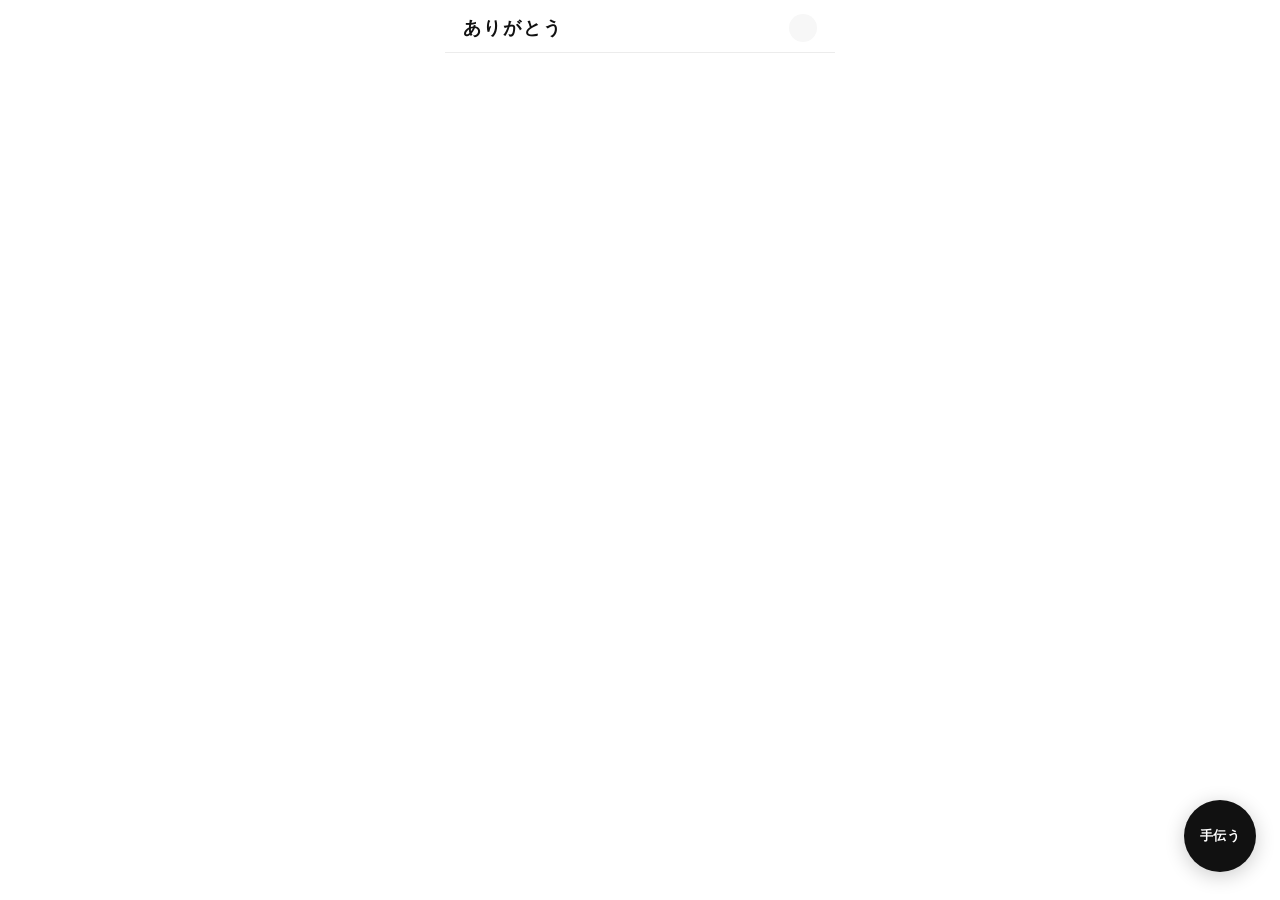
==== pwa/index.html @ 950b5378 "feat: 写真タップでBEFORE/AFTER切り替え機能を追加 Co-Authored-By: Claude Sonnet 4.6 <noreply@anthropic.com>" ====
<!DOCTYPE html>
<html lang="ja">
<head>
  <meta charset="UTF-8">
  <meta name="viewport" content="width=device-width, initial-scale=1.0, maximum-scale=1.0">
  <title>ありがとう</title>
  <link rel="manifest" href="/manifest.json">
  <style>
    * { box-sizing: border-box; margin: 0; padding: 0; }

    :root {
      --bg: #ffffff;
      --surface: #f7f7f7;
      --border: #ececec;
      --text: #111;
      --text-muted: #999;
      --accent: #777;
    }

    body {
      font-family: -apple-system, 'Helvetica Neue', sans-serif;
      background: var(--bg); color: var(--text);
      max-width: 390px; margin: 0 auto;
    }

    /* ヘッダー */
    header {
      padding: 14px 18px 10px;
      display: flex; align-items: center; justify-content: space-between;
      border-bottom: 1px solid var(--border);
    }
    .logo { font-size: 1.1rem; font-weight: 900; letter-spacing: 0.12em; color: var(--text); }
    .header-right { display: flex; align-items: center; gap: 10px; }
    .my-avatar {
      width: 28px; height: 28px; border-radius: 50%;
      overflow: hidden; background: var(--surface);
    }
    .my-avatar img { width: 100%; height: 100%; object-fit: cover; }

    /* ゾーンバナー */
    .zone-banner {
      padding: 14px 18px 12px;
      border-bottom: 1px solid var(--border);
      display: flex; align-items: center; justify-content: space-between;
    }
    .zone-label { font-size: 0.68rem; color: var(--text-muted); letter-spacing: 0.08em; margin-bottom: 3px; }
    .zone-name-text { font-size: 1.25rem; font-weight: 800; }

    /* カード */
    .card { border-bottom: 1px solid var(--border); }
    .card-header {
      padding: 12px 18px 8px;
      display: flex; align-items: center; gap: 10px;
    }
    .avatar {
      width: 32px; height: 32px; border-radius: 50%;
      overflow: hidden; background: var(--surface); flex-shrink: 0;
      display: flex; align-items: center; justify-content: center;
      font-size: 0.75rem; font-weight: 700; color: var(--text-muted);
    }
    .avatar img { width: 100%; height: 100%; object-fit: cover; }
    .card-person { font-weight: 700; font-size: 0.9rem; }
    .card-time { font-size: 0.7rem; color: var(--text-muted); margin-top: 1px; }

    /* 写真 */
    .photo-wrap { position: relative; width: 100%; overflow: hidden; }
    .card-photo {
      width: 100%; display: block;
      aspect-ratio: 4/3; object-fit: cover;
      background: var(--surface);
    }
    .photo-label {
      position: absolute; top: 10px; right: 10px;
      background: rgba(0,0,0,0.45); color: white;
      font-size: 0.65rem; font-weight: 700; letter-spacing: 0.06em;
      padding: 3px 8px; border-radius: 10px;
    }

    /* 写真切り替えヒント */
    .photo-tap-hint {
      position: absolute; bottom: 10px; left: 10px;
      background: rgba(0,0,0,0.4); color: white;
      font-size: 0.62rem; padding: 3px 8px; border-radius: 10px;
      pointer-events: none;
    }
    .photo-wrap { cursor: pointer; }

    /* ありがとうフロート */
    .arigato-overlay {
      position: absolute; bottom: 0; left: 0; right: 0;
      height: 100%; pointer-events: none; overflow: hidden;
    }
    .af {
      position: absolute; bottom: 0;
      display: flex; align-items: center; gap: 5px;
      background: rgba(255,255,255,0.92);
      border-radius: 20px; padding: 4px 9px 4px 5px;
      animation: floatUp 5s linear infinite; opacity: 0;
    }
    .af-face {
      width: 20px; height: 20px; border-radius: 50%;
      overflow: hidden; flex-shrink: 0;
    }
    .af-face img { width: 100%; height: 100%; object-fit: cover; }
    .af-text {
      font-size: 0.7rem; font-weight: 700; color: #333;
      letter-spacing: 0.06em;
    }
    @keyframes floatUp {
      0%   { transform: translateY(0);       opacity: 1; }
      65%  { transform: translateY(-95px);   opacity: 1; }
      100% { transform: translateY(-150px);  opacity: 0; }
    }

    /* ありがとうエリア */
    .thanks-row {
      padding: 10px 18px 14px;
      display: flex; align-items: center; justify-content: space-between;
    }
    .thanks-senders { display: flex; }
    .sender-avatar {
      width: 26px; height: 26px; border-radius: 50%;
      border: 2px solid var(--bg);
      overflow: hidden; background: var(--surface);
      margin-left: -7px;
    }
    .sender-avatar:first-child { margin-left: 0; }
    .sender-avatar img { width: 100%; height: 100%; object-fit: cover; }

    /* ありがとうボタン */
    .btn-thanks {
      width: 62px; height: 62px; border-radius: 50%;
      border: 1.5px solid var(--border);
      background: var(--bg); padding: 0;
      cursor: pointer; display: flex; align-items: center; justify-content: center;
      font-size: 0.68rem; font-weight: 900; color: #bbb;
      letter-spacing: 0.02em;
      transition: transform 0.15s, background 0.15s;
      font-family: inherit;
    }
    .btn-thanks:active { transform: scale(0.95); }
    .btn-thanks.sent { background: #e8e8e8; border-color: #888; color: #555; }
    .btn-thanks.first {
      border-style: dashed; border-color: var(--accent); color: var(--accent);
      animation: pulse 2s ease-in-out infinite;
    }
    @keyframes pulse {
      0%, 100% { box-shadow: 0 0 0 0 rgba(0,0,0,0.15); }
      50%       { box-shadow: 0 0 0 8px rgba(0,0,0,0); }
    }

    /* FAB */
    .fab {
      position: fixed; bottom: 28px; right: 24px;
      width: 72px; height: 72px; border-radius: 50%;
      background: var(--text); color: white; border: none;
      cursor: pointer;
      box-shadow: 0 4px 20px rgba(0,0,0,0.2);
      display: flex; align-items: center; justify-content: center;
      font-size: 0.82rem; font-weight: 900; font-family: inherit;
      letter-spacing: 0.04em;
    }
    .spacer { height: 90px; }

    /* モード選択シート */
    .mode-overlay {
      position: fixed; inset: 0; background: rgba(0,0,0,0.45);
      display: flex; align-items: flex-end; justify-content: center;
      z-index: 110;
    }
    .mode-overlay.hidden { display: none; }
    .mode-sheet {
      background: white; width: 100%; max-width: 390px;
      border-radius: 20px 20px 0 0; padding: 20px 20px 36px;
    }
    .mode-handle {
      width: 36px; height: 4px; background: #e0e0e0;
      border-radius: 2px; margin: 0 auto 20px;
    }
    .mode-btn {
      width: 100%; padding: 18px 20px;
      border: 1.5px solid var(--border); border-radius: 14px;
      background: white; cursor: pointer; margin-bottom: 10px;
      text-align: left; font-family: inherit;
    }
    .mode-btn:last-child { margin-bottom: 0; }
    .mode-label { font-weight: 700; font-size: 0.95rem; }
    .mode-sub { font-size: 0.75rem; color: var(--text-muted); margin-top: 2px; }

    /* ありがとうモーダル */
    .modal-overlay {
      position: fixed; inset: 0; background: rgba(0,0,0,0.6);
      display: flex; align-items: flex-end; justify-content: center;
      z-index: 100;
    }
    .modal-overlay.hidden { display: none; }
    .modal {
      background: white; width: 100%; max-width: 390px;
      border-radius: 20px 20px 0 0; padding: 28px 24px 40px;
    }
    .modal-person-photo {
      width: 64px; height: 64px; border-radius: 50%;
      overflow: hidden; margin: 0 auto 12px; background: var(--surface);
      display: flex; align-items: center; justify-content: center;
      font-size: 1.4rem; font-weight: 700; color: var(--text-muted);
    }
    .modal-person-photo img { width: 100%; height: 100%; object-fit: cover; }
    .modal-hint { text-align: center; font-size: 0.82rem; color: var(--text-muted); margin-bottom: 24px; }
    .thanks-textarea {
      width: 100%; padding: 12px 14px;
      border: 1.5px solid var(--border); border-radius: 10px;
      font-size: 0.9rem; font-family: inherit; resize: none;
      outline: none; color: var(--text); margin-bottom: 14px;
      background: var(--surface);
    }
    .thanks-textarea:focus { border-color: var(--accent); background: white; }
    .btn-send {
      width: 100%; padding: 14px; background: var(--text);
      color: white; border: none; border-radius: 12px;
      font-size: 0.95rem; font-weight: 700; cursor: pointer;
      margin-bottom: 10px; font-family: inherit;
    }
    .btn-skip {
      width: 100%; padding: 10px; background: none; border: none;
      color: var(--text-muted); font-size: 0.85rem; cursor: pointer;
      font-family: inherit;
    }

    /* 空フィード */
    .empty { text-align: center; color: #bbb; padding: 60px 0; font-size: 0.9rem; }

    .hidden { display: none; }

    /* 認証画面 */
    .auth-screen {
      position: fixed; inset: 0; background: white; z-index: 400;
      display: flex; flex-direction: column; align-items: center; justify-content: center;
    }
    .auth-screen.hidden { display: none; }
    .auth-inner {
      width: 100%; max-width: 390px; padding: 40px 28px;
      display: flex; flex-direction: column; align-items: center; height: 100%; justify-content: center;
    }
    .auth-logo { font-size: 1.4rem; font-weight: 900; letter-spacing: 0.12em; margin-bottom: 40px; }
    .auth-title { font-size: 1.05rem; font-weight: 800; margin-bottom: 8px; text-align: center; }
    .auth-sub { font-size: 0.8rem; color: #999; margin-bottom: 32px; text-align: center; }
    .auth-btn {
      width: 100%; padding: 16px; border-radius: 14px;
      border: 1.5px solid var(--border); background: white;
      font-size: 0.95rem; font-weight: 700; font-family: inherit;
      cursor: pointer; margin-bottom: 12px; text-align: left;
    }
    .auth-btn.primary { background: var(--text); color: white; border-color: var(--text); }
    .auth-btn-sub { font-size: 0.75rem; font-weight: 400; margin-top: 3px; opacity: 0.6; }
    .auth-btn:disabled { background: var(--surface); color: var(--text-muted); border-color: var(--border); cursor: default; }
    .auth-back {
      width: 100%; background: none; border: none; font-size: 0.85rem;
      color: #999; cursor: pointer; margin-bottom: 28px; padding: 0;
      font-family: inherit; text-align: left;
    }
    .auth-name-row { display: flex; gap: 10px; width: 100%; margin-bottom: 14px; }
    .auth-input {
      flex: 1 1 0; min-width: 0; padding: 14px 16px;
      border: 1.5px solid var(--border); border-radius: 12px;
      font-size: 0.95rem; font-family: inherit; outline: none;
      color: var(--text); background: var(--surface);
    }
    .auth-input:focus { border-color: var(--accent); background: white; }
    .auth-selfie-wrap { margin: 20px 0 28px; width: 100%; }
    .auth-selfie {
      width: 90px; height: 90px; border-radius: 50%;
      border: 1.5px solid var(--border); background: var(--surface);
      margin: 0 auto; display: flex; align-items: center; justify-content: center;
      cursor: pointer; overflow: hidden; transition: background 0.15s;
    }
    .auth-selfie:hover { background: #e8e8e8; }
    .auth-selfie img { width: 100%; height: 100%; object-fit: cover; display: none; }
    .auth-selfie-label { text-align: center; font-size: 0.72rem; color: #999; margin-top: 8px; }
    .auth-user-grid {
      display: flex; flex-wrap: wrap; gap: 10px;
      width: 100%; overflow-y: auto; max-height: 55vh; align-content: flex-start;
    }
    .auth-user-card {
      display: flex; flex-direction: column; align-items: center;
      width: 76px; cursor: pointer; padding: 8px; border-radius: 12px;
      border: 2px solid transparent; transition: all 0.15s;
    }
    .auth-user-card:hover { background: var(--surface); }
    .auth-user-card.selected { border-color: var(--text); background: var(--surface); }
    .auth-user-photo {
      width: 56px; height: 56px; border-radius: 50%;
      overflow: hidden; background: #eee; margin-bottom: 6px;
    }
    .auth-user-photo img { width: 100%; height: 100%; object-fit: cover; }
    .auth-user-name { font-size: 0.68rem; font-weight: 700; text-align: center; line-height: 1.4; }
  </style>
</head>
<body>

<!-- 認証：最初の選択 -->
<div class="auth-screen hidden" id="authChoice">
  <div class="auth-inner">
    <div class="auth-logo">ありがとう</div>
    <div class="auth-title" id="authChoiceTitle">はじめてのありがとうですか？</div>
    <div class="auth-sub">はじめての方は登録してください</div>
    <button class="auth-btn primary" onclick="showRegister()">
      はじめて
      <div class="auth-btn-sub">名前と写真を登録する</div>
    </button>
    <button class="auth-btn" onclick="showSelect()">
      すでに登録してる
      <div class="auth-btn-sub">一覧から自分を選ぶ</div>
    </button>
  </div>
</div>

<!-- 認証：登録フォーム -->
<div class="auth-screen hidden" id="authRegister">
  <div class="auth-inner">
    <button class="auth-back" onclick="showChoice()">← 戻る</button>
    <div class="auth-title">名前を登録する</div>
    <div class="auth-sub">フルネームで入力してください</div>
    <div class="auth-name-row">
      <input class="auth-input" id="inputLastName" placeholder="姓" type="text">
      <input class="auth-input" id="inputFirstName" placeholder="名" type="text">
    </div>
    <div class="auth-selfie-wrap">
      <div class="auth-selfie" id="authSelfie" onclick="document.getElementById('authSelfieFile').click()">
        <img id="authSelfieImg" src="" alt="">
        <svg viewBox="0 0 24 24" fill="none" stroke="#ccc" stroke-width="1.5" stroke-linecap="round" stroke-linejoin="round" style="width:28px;height:28px" id="authSelfieIcon">
          <path d="M23 19a2 2 0 0 1-2 2H3a2 2 0 0 1-2-2V8a2 2 0 0 1 2-2h4l2-3h6l2 3h4a2 2 0 0 1 2 2z"/>
          <circle cx="12" cy="13" r="4"/>
        </svg>
        <input type="file" id="authSelfieFile" accept="image/*" capture="user" style="display:none" onchange="previewAuthSelfie(this)">
      </div>
      <div class="auth-selfie-label">顔写真を撮る（任意）</div>
    </div>
    <button class="auth-btn primary" onclick="completeRegister()" style="margin-top:auto;text-align:center">登録</button>
  </div>
</div>

<!-- 認証：ユーザー選択 -->
<div class="auth-screen hidden" id="authSelect">
  <div class="auth-inner">
    <button class="auth-back" onclick="showChoice()">← 戻る</button>
    <div class="auth-title" style="margin-bottom:16px">あなたはどれですか？</div>
    <div class="auth-user-grid" id="authUserGrid"></div>
    <button class="auth-btn" id="confirmBtn" onclick="confirmSelect()" style="margin-top:20px;text-align:center" disabled>決定</button>
  </div>
</div>

<!-- ヘッダー -->
<header>
  <div class="logo">ありがとう</div>
  <div class="header-right">
    <div class="my-avatar" id="myAvatar">
      <img src="" alt="" id="myAvatarImg" style="display:none">
    </div>
  </div>
</header>

<!-- ゾーンバナー -->
<div class="zone-banner hidden" id="zoneBanner">
  <div>
    <div class="zone-label">ZONE</div>
    <div class="zone-name-text" id="zoneNameText"></div>
  </div>
</div>

<!-- フィード -->
<main id="feedList"></main>

<div class="spacer"></div>

<!-- FAB -->
<button class="fab" onclick="openModeSelect()">手伝う</button>

<!-- モード選択シート -->
<div class="mode-overlay hidden" id="modeOverlay" onclick="closeModeSelect(event)">
  <div class="mode-sheet">
    <div class="mode-handle"></div>
    <button class="mode-btn" onclick="startBefore()">
      <div class="mode-label">手伝う前</div>
      <div class="mode-sub">始める前の様子を記録する</div>
    </button>
    <button class="mode-btn" onclick="startAfter()">
      <div class="mode-label">手伝った後</div>
      <div class="mode-sub">終わった後の様子を記録する</div>
    </button>
  </div>
</div>

<!-- ありがとうモーダル -->
<div class="modal-overlay hidden" id="modalOverlay">
  <div class="modal">
    <div class="modal-person-photo" id="modalPersonPhoto"></div>
    <div class="modal-hint" id="modalHint">この人にありがとうを届ける</div>
    <textarea class="thanks-textarea" id="thanksText" rows="3" placeholder="ひとことメッセージ（任意）"></textarea>
    <button class="btn-send" onclick="sendThanks()">送る</button>
    <button class="btn-skip" onclick="closeModal()">キャンセル</button>
  </div>
</div>

<!-- 写真投稿モーダル -->
<div class="modal-overlay hidden" id="postModalOverlay">
  <div class="modal">
    <div style="font-size:0.9rem;font-weight:700;margin-bottom:16px" id="postModalTitle">手伝う前の様子を記録する</div>
    <div id="zoneSelectWrap" style="display:none;margin-bottom:14px">
      <select id="modalZoneSelect" style="width:100%;padding:12px;border:1.5px solid #eee;border-radius:10px;font-size:0.95rem;font-family:inherit"></select>
    </div>
    <div style="margin-bottom:16px">
      <div id="photoBox" style="border:1.5px solid #eee;border-radius:12px;aspect-ratio:4/3;display:flex;flex-direction:column;align-items:center;justify-content:center;cursor:pointer;overflow:hidden;position:relative;background:#f7f7f7" onclick="document.getElementById('photoInput').click()">
        <input type="file" id="photoInput" accept="image/*" capture="environment" style="display:none" onchange="previewPostPhoto(this)">
        <svg viewBox="0 0 24 24" fill="none" stroke="#ccc" stroke-width="1.5" stroke-linecap="round" stroke-linejoin="round" style="width:36px;height:36px" id="photoIcon">
          <path d="M23 19a2 2 0 0 1-2 2H3a2 2 0 0 1-2-2V8a2 2 0 0 1 2-2h4l2-3h6l2 3h4a2 2 0 0 1 2 2z"/>
          <circle cx="12" cy="13" r="4"/>
        </svg>
        <img id="photoPreview" style="display:none;width:100%;height:100%;object-fit:cover;position:absolute;inset:0">
      </div>
    </div>
    <button class="btn-send" id="postBtn" onclick="submitPost()">記録する</button>
    <button class="btn-skip" onclick="closePostModal()">キャンセル</button>
  </div>
</div>

<script src="/app.js"></script>
</body>
</html>
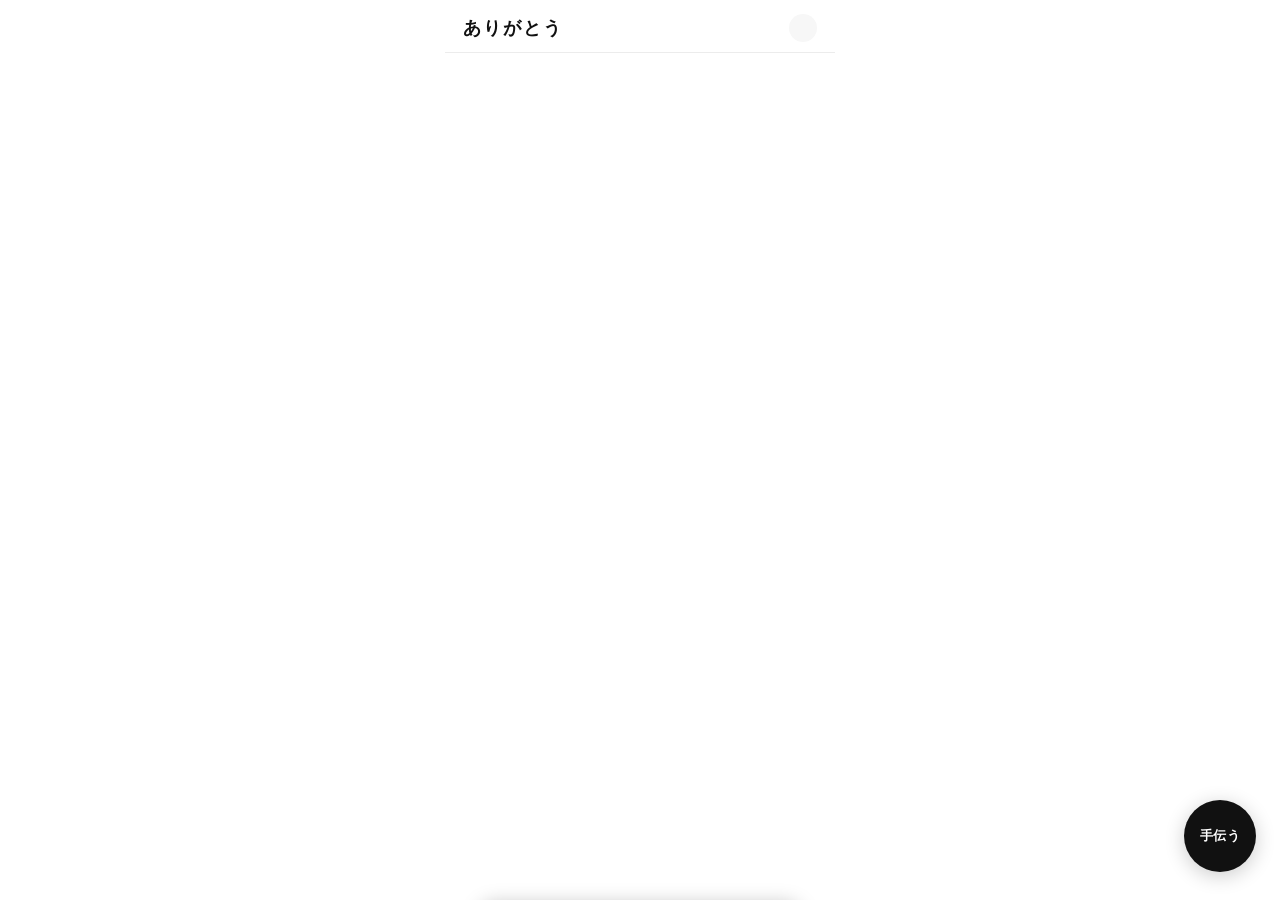
==== commit 407abe0e: "feat: アプリ内トースト通知を追加 - prototypeのトーストUIを移植（黒・下からスライドイン） - ありがとう送信時「届けました🙏」、投稿時「頑張って！🌱」等 - sw.jsが開いている" ====
--- a/pwa/index.html
+++ b/pwa/index.html
@@ -225,6 +225,29 @@
       color: var(--text-muted); font-size: 0.85rem; cursor: pointer;
       font-family: inherit;
     }
+
+    /* アプリ内トースト通知 */
+    .toast {
+      position: fixed; bottom: 100px; left: 50%;
+      transform: translateX(-50%) translateY(160px);
+      background: #1a1a1a; color: white;
+      padding: 12px 18px; border-radius: 14px;
+      font-size: 0.82rem; line-height: 1.5;
+      box-shadow: 0 4px 20px rgba(0,0,0,0.25);
+      z-index: 300; max-width: 320px; width: 90%;
+      transition: transform 0.35s cubic-bezier(0.175,0.885,0.32,1.275);
+      display: flex; align-items: center; gap: 10px;
+    }
+    .toast.show { transform: translateX(-50%) translateY(0); }
+    .toast-icon {
+      width: 36px; height: 36px; border-radius: 10px;
+      background: var(--accent); flex-shrink: 0;
+      display: flex; align-items: center; justify-content: center;
+      font-size: 1rem;
+    }
+    .toast-app { font-size: 0.65rem; color: #888; margin-bottom: 2px; }
+    .toast-msg { font-weight: 600; }
+    .toast-sub { font-size: 0.72rem; color: #aaa; }
 
     /* 空フィード */
     .empty { text-align: center; color: #bbb; padding: 60px 0; font-size: 0.9rem; }
@@ -423,6 +446,16 @@
   </div>
 </div>
 
+<!-- アプリ内トースト通知 -->
+<div class="toast" id="toast">
+  <div class="toast-icon">🌱</div>
+  <div>
+    <div class="toast-app">ありがとう</div>
+    <div class="toast-msg" id="toastMsg"></div>
+    <div class="toast-sub" id="toastSub"></div>
+  </div>
+</div>
+
 <script src="/app.js"></script>
 </body>
 </html>
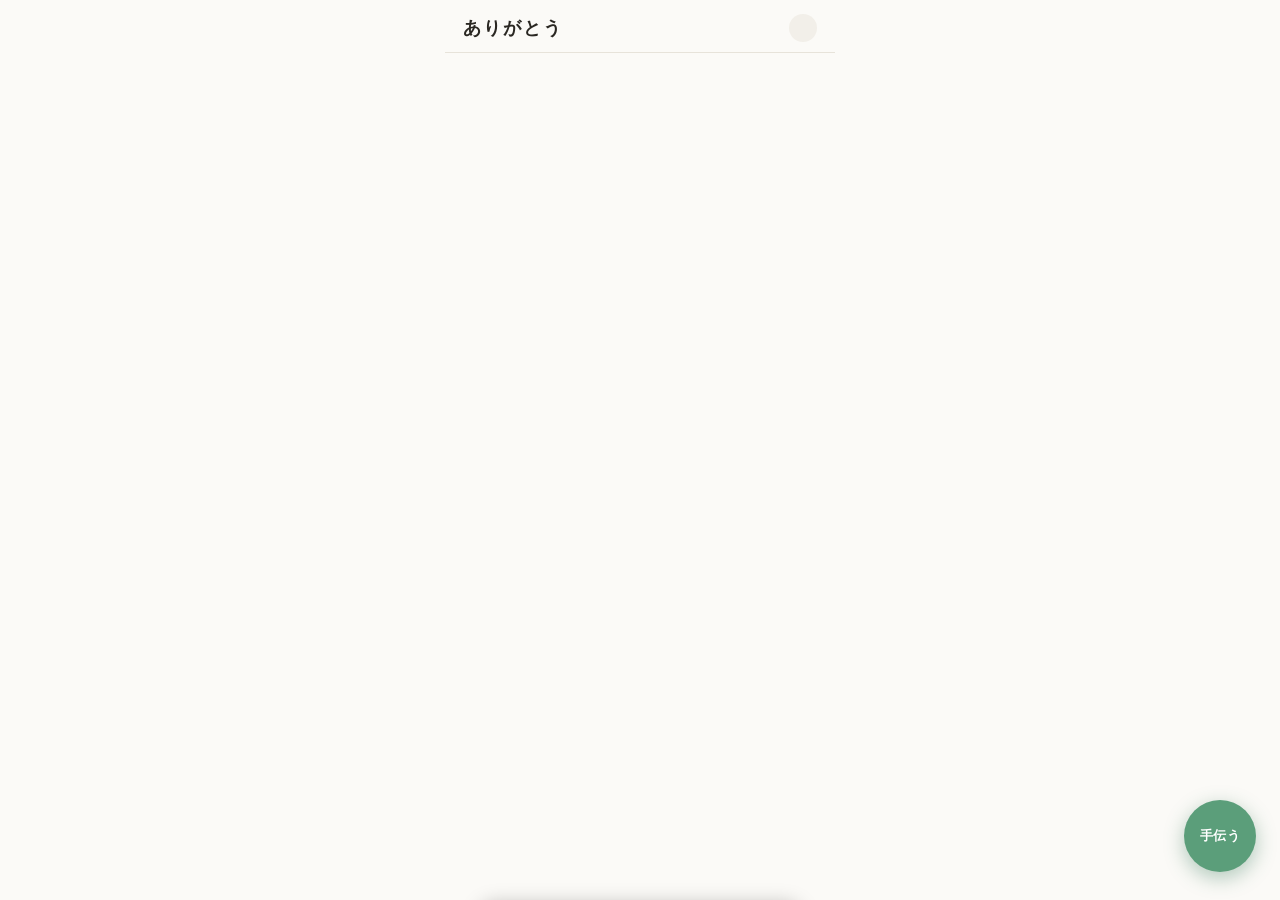
==== commit 1d014d35: "feat: 場所を主語にするUI・通知と顔写真必須化・手伝い受け渡し記録 ありがとうを「人間同士の交換」から「環境（場所）からの返礼」へ転換する。  - thanks.py: 通知から送り手名を消し「" ====
--- a/pwa/index.html
+++ b/pwa/index.html
@@ -9,12 +9,14 @@
     * { box-sizing: border-box; margin: 0; padding: 0; }
 
     :root {
-      --bg: #ffffff;
-      --surface: #f7f7f7;
-      --border: #ececec;
-      --text: #111;
-      --text-muted: #999;
-      --accent: #777;
+      --bg: #fbfaf7;
+      --surface: #f2efe9;
+      --border: #e7e3da;
+      --text: #2a2722;
+      --text-muted: #9b948a;
+      --accent: #5b9e7a;
+      --accent-soft: #e8f1ea;
+      --accent-deep: #3f7d5e;
     }
 
     body {
@@ -45,6 +47,355 @@
     }
     .zone-label { font-size: 0.68rem; color: var(--text-muted); letter-spacing: 0.08em; margin-bottom: 3px; }
     .zone-name-text { font-size: 1.25rem; font-weight: 800; }
+
+    /* 貢献者アバター */
+    .contributor-avatars { display: flex; cursor: pointer; }
+    .c-avatar {
+      width: 30px; height: 30px; border-radius: 50%;
+      border: 2px solid var(--bg);
+      overflow: hidden; background: var(--surface);
+      margin-left: -8px;
+      display: flex; align-items: center; justify-content: center;
+      font-size: 0.65rem; font-weight: 700; color: var(--text-muted);
+    }
+    .c-avatar:first-child { margin-left: 0; }
+    .c-avatar img { width: 100%; height: 100%; object-fit: cover; }
+
+    /* 場所＝ひとつの生きてる存在 */
+    .place { padding-bottom: 40px; }
+    /* 環境からのありがとう（ヒト→環境→ヒトの最後の往復） */
+    .place-from {
+      display: flex; gap: 12px; align-items: flex-start;
+      margin: 16px 14px; padding: 16px;
+      background: var(--accent-soft); border-radius: 16px;
+    }
+    .place-from-icon {
+      width: 40px; height: 40px; border-radius: 50%; flex-shrink: 0;
+      background: var(--bg); display: flex; align-items: center; justify-content: center;
+      font-size: 1.2rem; box-shadow: 0 0 0 4px rgba(91,158,122,0.10);
+    }
+    .place-from-body { flex: 1; }
+    .place-from-name { font-size: 0.72rem; font-weight: 800; color: var(--accent-deep); margin-bottom: 6px; letter-spacing: 0.04em; }
+    .place-from-line { font-size: 0.95rem; font-weight: 700; line-height: 1.75; color: var(--accent-deep); }
+    .place-now { padding: 16px 18px 18px; border-bottom: 1px solid var(--border); }
+    .place-now-label { font-size: 0.72rem; color: var(--text-muted); letter-spacing: 0.06em; margin-bottom: 8px; }
+    .place-now-photo {
+      width: 100%; aspect-ratio: 4/3; object-fit: cover;
+      border-radius: 16px; background: var(--surface); display: block;
+    }
+    .place-now-line {
+      font-size: 1.0rem; font-weight: 700; line-height: 1.7;
+      color: var(--accent-deep); margin-top: 14px;
+    }
+    .place-hist-head {
+      font-size: 0.72rem; color: var(--text-muted); letter-spacing: 0.06em;
+      padding: 18px 18px 6px;
+    }
+    .place-snap {
+      display: flex; gap: 12px; padding: 12px 18px;
+      border-bottom: 1px solid var(--border); align-items: flex-start;
+    }
+    .place-snap-photo {
+      width: 84px; height: 84px; object-fit: cover; border-radius: 12px;
+      background: var(--surface); flex-shrink: 0;
+    }
+    .place-snap-body { flex: 1; min-width: 0; padding-top: 2px; }
+    .place-snap-when { font-size: 0.68rem; color: var(--text-muted); margin-bottom: 5px; }
+    .place-snap-line { font-size: 0.88rem; font-weight: 600; line-height: 1.6; color: var(--text); }
+    .place-thank-btn {
+      margin-top: 10px; border: 1.5px solid var(--accent); background: var(--bg);
+      color: var(--accent-deep); border-radius: 18px; padding: 7px 15px;
+      font-size: 0.78rem; font-weight: 800; font-family: inherit; cursor: pointer;
+    }
+    .place-thank-btn:active { transform: scale(0.96); }
+
+    /* ホーム：維持マップ */
+    .home-head { padding: 20px 18px 10px; }
+    .home-title { font-size: 1.3rem; font-weight: 900; letter-spacing: 0.02em; }
+    .home-sub { font-size: 0.76rem; color: var(--text-muted); margin-top: 4px; }
+    .home-item {
+      display: flex; align-items: center; gap: 13px;
+      padding: 14px 18px; border-bottom: 1px solid var(--border);
+      cursor: pointer;
+    }
+    .home-item:active { background: var(--surface); }
+    .home-icon {
+      width: 40px; height: 40px; border-radius: 50%; flex-shrink: 0;
+      display: flex; align-items: center; justify-content: center; font-size: 1.2rem;
+      background: var(--accent-soft);
+    }
+    .home-body { flex: 1; min-width: 0; }
+    .home-name { font-size: 0.98rem; font-weight: 800; }
+    .home-state { font-size: 0.74rem; color: var(--text-muted); margin-top: 2px; }
+    .home-arrow { color: var(--border); font-size: 1.4rem; font-weight: 700; }
+    /* 状態で温度差をつける */
+    .home-item.fresh .home-icon { background: var(--accent-soft); box-shadow: 0 0 0 4px rgba(91,158,122,0.08); }
+    .home-item.kept .home-icon { background: var(--accent-soft); }
+    .home-item.wilting .home-icon { background: #f1ede6; }
+    .home-item.wilting .home-name { color: var(--text-muted); }
+    .home-item.untouched .home-icon { background: var(--surface); color: var(--border); }
+    .home-item.untouched .home-name { color: var(--text-muted); }
+    .home-item.untouched .home-state { color: #c4bdb1; }
+
+    /* 場所が一人称で話す */
+    .zone-speech {
+      margin: 16px 14px 8px;
+      display: flex; gap: 12px; align-items: flex-start;
+    }
+    .zone-speech-icon {
+      width: 42px; height: 42px; border-radius: 50%; flex-shrink: 0;
+      background: var(--accent-soft);
+      display: flex; align-items: center; justify-content: center;
+      font-size: 1.3rem;
+      box-shadow: 0 0 0 4px rgba(91,158,122,0.08);
+    }
+    .zone-speech-body { flex: 1; padding-top: 2px; }
+    .zone-speech-from {
+      font-size: 0.7rem; font-weight: 800; color: var(--accent-deep);
+      letter-spacing: 0.06em; margin-bottom: 6px;
+    }
+    .zone-speech-bubble {
+      background: var(--accent-soft);
+      border-radius: 4px 16px 16px 16px;
+      padding: 13px 15px;
+      font-size: 0.92rem; font-weight: 600; line-height: 1.75;
+      color: var(--accent-deep); letter-spacing: 0.02em;
+    }
+
+    /* チャット版：場所との会話 */
+    .chat { padding: 6px 14px 90px; }
+    /* チャットでは「手伝う」FABは出さない（手伝うのは現実。アプリは記録するだけ） */
+    body.chat-view .fab { display: none; }
+    /* チャットでは既定ヘッダー/バナーを隠し、会話相手ヘッダーに差し替える */
+    body.chat-view > header, body.chat-view #zoneBanner { display: none; }
+    /* 会話相手＝場所、を最上部に固定（誰と話しているか一目で分かる） */
+    .chat-header {
+      position: sticky; top: 0; z-index: 20; background: var(--bg);
+      display: flex; align-items: center; gap: 11px;
+      padding: 12px 16px; border-bottom: 1px solid var(--border);
+    }
+    .chat-header-icon {
+      width: 40px; height: 40px; border-radius: 50%; flex-shrink: 0;
+      background: var(--accent-soft); display: flex; align-items: center; justify-content: center;
+      font-size: 1.25rem; box-shadow: 0 0 0 4px rgba(91,158,122,0.10);
+    }
+    .chat-header-name { font-size: 1.0rem; font-weight: 800; }
+    .chat-header-sub { font-size: 0.7rem; color: var(--accent-deep); margin-top: 1px; }
+    /* 🍂🌿の意味ガイド（初回の道しるべ） */
+    .chat-legend {
+      display: flex; gap: 16px; justify-content: center;
+      font-size: 0.68rem; color: var(--text-muted);
+      padding: 12px 14px 4px;
+    }
+    .chat-legend b { font-weight: 800; }
+    /* 📷 いまの姿を撮るボタン */
+    .chat-cam {
+      flex-shrink: 0; width: 44px; height: 44px; border-radius: 50%;
+      border: 1.5px solid var(--border); background: var(--bg);
+      font-size: 1.2rem; cursor: pointer; font-family: inherit;
+    }
+    .chat-cam:active { transform: scale(0.94); }
+    /* 投稿フロー：どの姿の続きかを選ぶシート */
+    .cont-overlay {
+      position: fixed; inset: 0; background: rgba(0,0,0,0.45);
+      z-index: 300; display: flex; align-items: flex-end; justify-content: center;
+    }
+    .cont-sheet {
+      background: var(--bg); width: 100%; max-width: 390px;
+      border-radius: 20px 20px 0 0; padding: 20px 18px 30px;
+      max-height: 86vh; overflow-y: auto;
+    }
+    .cont-label { font-size: 0.78rem; font-weight: 800; color: var(--text-muted); margin: 4px 2px 10px; }
+    .cont-newwrap { margin-bottom: 18px; }
+    .cont-new { width: 100%; aspect-ratio: 4/3; object-fit: cover; border-radius: 14px; background: var(--surface); }
+    .cont-thumbs { display: grid; grid-template-columns: repeat(3, 1fr); gap: 8px; }
+    .cont-thumb {
+      width: 100%; aspect-ratio: 1; object-fit: cover; border-radius: 12px;
+      background: var(--surface); cursor: pointer; border: 2px solid transparent;
+    }
+    .cont-thumb:active { border-color: var(--accent); }
+    .cont-new-place {
+      display: flex; align-items: center; justify-content: center; text-align: center;
+      font-size: 0.7rem; font-weight: 700; color: var(--text-muted); line-height: 1.4;
+      border: 1.5px dashed var(--border);
+    }
+    .cont-cancel {
+      width: 100%; margin-top: 18px; padding: 12px; border: none; background: none;
+      color: var(--text-muted); font-size: 0.85rem; font-family: inherit; cursor: pointer;
+    }
+    /* 電波（場所→あなた）を強調 */
+    .msg-place.denpa .bubble-place.strong {
+      background: var(--accent); color: #fff;
+      box-shadow: 0 2px 12px rgba(91,158,122,0.25);
+    }
+    /* 下がり方向（散らかってきた＝環境が困って呼ぶ）：枯れ色 */
+    .msg-place.down .msg-place-icon { background: #f3ebe0; }
+    .bubble-place.down { background: #f3ebe0; color: #8a7a63; }
+    .bubble-place.photo.down { filter: saturate(0.85) brightness(0.97); }
+    /* 引用：さっきの散らかっていた姿を引いて返す＝ビフォーとアフターの紐づき */
+    .quote-before {
+      display: flex; align-items: center; gap: 8px;
+      border-left: 3px solid var(--accent); padding: 5px 0 5px 9px;
+      margin-bottom: 6px; max-width: 84%;
+    }
+    .quote-before img {
+      width: 38px; height: 38px; object-fit: cover; border-radius: 7px;
+      flex-shrink: 0; filter: saturate(0.85) brightness(0.97);
+    }
+    .quote-before span { font-size: 0.72rem; color: var(--text-muted); line-height: 1.4; }
+    .quote-before[role="button"] { cursor: pointer; border-radius: 0 8px 8px 0; transition: background .15s; }
+    .quote-before[role="button"]:hover { background: rgba(0,0,0,0.04); }
+    @keyframes postFlash { 0%,100%{ background: transparent; } 30%{ background: rgba(120,170,120,0.20); } }
+    .post-highlight { animation: postFlash 1.6s ease; border-radius: 14px; }
+    /* 場所の小さな追い吹き出し（受け取り方・呼びかけ） */
+    .bubble-place.note {
+      background: transparent; color: var(--text-muted);
+      padding: 2px 2px; font-size: 0.78rem; font-weight: 600; font-style: italic;
+      display: block; margin-bottom: 2px;
+    }
+    .bubble-place.down.note { background: transparent; color: #a59076; }
+    /* 手入れの受け取り方（ありがとうの有無で変わる） */
+    .care-reception {
+      font-size: 0.8rem; color: var(--text-muted); line-height: 1.6;
+      margin: 6px 2px 0; font-style: italic;
+    }
+    .care-foot { display: flex; align-items: center; justify-content: space-between; margin-top: 8px; }
+    .care-thank-btn {
+      border: 1.5px solid var(--accent); background: var(--bg);
+      color: var(--accent-deep); border-radius: 16px; padding: 6px 14px;
+      font-size: 0.76rem; font-weight: 800; font-family: inherit; cursor: pointer;
+    }
+    .care-thank-btn:active { transform: scale(0.96); }
+    .care-thank-btn.done { border-color: var(--border); color: var(--text-muted); background: var(--surface); }
+    .chat-day {
+      text-align: center; font-size: 0.68rem; color: var(--text-muted);
+      margin: 14px 0 18px; letter-spacing: 0.04em;
+    }
+    .chat-time { font-size: 0.62rem; color: var(--text-muted); margin-top: 4px; }
+    .msg-place { display: flex; gap: 10px; margin: 14px 0; align-items: flex-start; }
+    .msg-place-icon {
+      width: 38px; height: 38px; border-radius: 50%; flex-shrink: 0;
+      background: var(--accent-soft);
+      display: flex; align-items: center; justify-content: center; font-size: 1.15rem;
+    }
+    .msg-place-bubbles { flex: 1; min-width: 0; }
+    .bubble-place {
+      background: var(--accent-soft); color: var(--accent-deep);
+      border-radius: 4px 16px 16px 16px;
+      padding: 11px 14px; font-size: 0.9rem; font-weight: 600; line-height: 1.7;
+      display: inline-block; max-width: 84%; margin-bottom: 6px;
+    }
+    .bubble-place.photo { padding: 0; overflow: hidden; display: block; max-width: 84%; }
+    .bubble-place.photo .photo-wrap { border-radius: 14px; overflow: hidden; }
+    .bubble-place.photo .card-photo { aspect-ratio: 4/3; }
+    .msg-you { display: flex; justify-content: flex-end; margin: 14px 0; }
+    .bubble-you {
+      background: var(--accent); color: #fff;
+      border-radius: 16px 4px 16px 16px;
+      padding: 10px 14px; font-size: 0.9rem; font-weight: 600; line-height: 1.6;
+      max-width: 75%;
+    }
+    /* アフター写真への「ありがとう」ボタン（押すと場所がお礼を言う） */
+    .chat-thank-btn {
+      display: flex; align-items: center; gap: 6px; width: fit-content;
+      margin-top: 8px;
+      background: var(--bg); color: var(--accent-deep);
+      border: 1.5px solid var(--accent); border-radius: 999px;
+      padding: 7px 16px 7px 13px;
+      font-size: 0.8rem; font-weight: 700; line-height: 1;
+      cursor: pointer; font-family: inherit;
+      transition: background .15s ease, transform .1s ease, box-shadow .15s ease;
+    }
+    .chat-thank-btn::before { content: "🌱"; font-size: 0.92rem; }
+    .chat-thank-btn:hover { background: var(--accent-soft); box-shadow: 0 2px 8px rgba(60,110,80,0.12); }
+    .chat-thank-btn:active { transform: scale(0.96); }
+    /* 手入れに集まった匿名の感謝（その投稿に属する。右の「自分」位置には置かない） */
+    .care-thanks-cluster {
+      display: flex; flex-wrap: wrap; gap: 6px;
+      margin: 8px 0 6px;
+    }
+    .thanks-chip {
+      background: var(--accent-soft); color: var(--accent-deep);
+      border-radius: 14px; padding: 5px 11px;
+      font-size: 0.78rem; font-weight: 700; line-height: 1.4;
+    }
+    .thanks-chip.mine { outline: 2px solid var(--accent); }
+    /* まだ承認されていない手入れ（行為の事実だけ） */
+    .care-pending {
+      font-size: 0.74rem; color: var(--text-muted);
+      margin: 8px 0 4px; font-style: italic;
+    }
+    /* 承認前は少し控えめ／承認後ははっきり */
+    .msg-place.pending .bubble-place { opacity: 0.78; }
+    .bubble-place.soft {
+      background: transparent; color: var(--accent-deep);
+      padding: 4px 2px; font-size: 0.82rem; font-weight: 700;
+    }
+    .chat-compose {
+      position: fixed; bottom: 0; left: 50%; transform: translateX(-50%);
+      width: 100%; max-width: 390px;
+      background: var(--bg); border-top: 1px solid var(--border);
+      padding: 10px 14px; display: flex; gap: 8px; align-items: center;
+    }
+    .chat-input {
+      flex: 1; min-width: 0; border: 1.5px solid var(--border); border-radius: 22px;
+      padding: 11px 16px; font-family: inherit; font-size: 0.9rem;
+      outline: none; background: var(--surface); color: var(--text);
+    }
+    .chat-input:focus { border-color: var(--accent); background: var(--bg); }
+    .chat-send {
+      background: var(--accent); color: #fff; border: none; border-radius: 22px;
+      padding: 11px 18px; font-weight: 800; font-family: inherit; cursor: pointer;
+      flex-shrink: 0;
+    }
+
+    /* タイムライン：場所の変遷 */
+    .tl-summary {
+      padding: 16px 18px; border-bottom: 1px solid var(--border);
+      background: var(--surface);
+    }
+    .tl-summary-title { font-size: 0.78rem; font-weight: 800; letter-spacing: 0.04em; margin-bottom: 6px; }
+    .tl-summary-nums { font-size: 0.82rem; color: var(--text); font-weight: 700; }
+    .tl-summary-period { font-size: 0.7rem; color: var(--text-muted); margin-top: 4px; }
+
+    /* 一本の縦線 */
+    .timeline { position: relative; padding: 4px 0 0 0; }
+    .timeline::before {
+      content: ""; position: absolute; left: 31px; top: 0; bottom: 0;
+      width: 2px; background: var(--border);
+    }
+    .tl-event { position: relative; padding-left: 52px; }
+
+    /* care（手入れ）：●＋写真つきカード */
+    .tl-care { padding-bottom: 8px; }
+    .tl-care .tl-marker {
+      position: absolute; left: 24px; top: 14px;
+      width: 16px; height: 16px; border-radius: 50%;
+      background: var(--text); border: 3px solid var(--bg); z-index: 1;
+    }
+    .tl-care-head { padding: 12px 18px 6px 0; }
+    .tl-care-when { font-size: 0.7rem; color: var(--text-muted); }
+    .tl-care-who { font-weight: 700; font-size: 0.9rem; margin-top: 1px; }
+    .tl-handoff { font-size: 0.72rem; color: var(--accent); margin-top: 3px; }
+    .tl-care-thanks { font-size: 0.76rem; color: #555; padding: 6px 18px 0 0; }
+    .tl-care-thanks .msg { color: var(--text); }
+
+    /* use（利用）：写真なしの細い枝行 */
+    .tl-use {
+      padding-top: 8px; padding-bottom: 8px;
+      display: flex; align-items: center; gap: 8px;
+    }
+    .tl-use .tl-marker {
+      position: absolute; left: 28px; top: 14px;
+      width: 8px; height: 8px; border-radius: 50%;
+      background: var(--border); border: 2px solid var(--bg); z-index: 1;
+    }
+    .tl-use-text { font-size: 0.74rem; color: var(--text-muted); }
+    .tl-use-face {
+      width: 18px; height: 18px; border-radius: 50%;
+      overflow: hidden; flex-shrink: 0; background: var(--surface);
+    }
+    .tl-use-face img { width: 100%; height: 100%; object-fit: cover; }
 
     /* カード */
     .card { border-bottom: 1px solid var(--border); }
@@ -130,32 +481,32 @@
     /* ありがとうボタン */
     .btn-thanks {
       width: 62px; height: 62px; border-radius: 50%;
-      border: 1.5px solid var(--border);
-      background: var(--bg); padding: 0;
+      border: none;
+      background: var(--accent-soft); padding: 0;
       cursor: pointer; display: flex; align-items: center; justify-content: center;
-      font-size: 0.68rem; font-weight: 900; color: #bbb;
+      font-size: 0.68rem; font-weight: 800; color: var(--accent-deep);
       letter-spacing: 0.02em;
       transition: transform 0.15s, background 0.15s;
       font-family: inherit;
     }
     .btn-thanks:active { transform: scale(0.95); }
-    .btn-thanks.sent { background: #e8e8e8; border-color: #888; color: #555; }
+    .btn-thanks.sent { background: var(--accent); color: #fff; }
     .btn-thanks.first {
-      border-style: dashed; border-color: var(--accent); color: var(--accent);
-      animation: pulse 2s ease-in-out infinite;
+      background: var(--accent); color: #fff;
+      animation: pulse 2.4s ease-in-out infinite;
     }
     @keyframes pulse {
-      0%, 100% { box-shadow: 0 0 0 0 rgba(0,0,0,0.15); }
-      50%       { box-shadow: 0 0 0 8px rgba(0,0,0,0); }
+      0%, 100% { box-shadow: 0 0 0 0 rgba(91,158,122,0.45); }
+      50%       { box-shadow: 0 0 0 9px rgba(91,158,122,0); }
     }
 
     /* FAB */
     .fab {
       position: fixed; bottom: 28px; right: 24px;
       width: 72px; height: 72px; border-radius: 50%;
-      background: var(--text); color: white; border: none;
+      background: var(--accent); color: white; border: none;
       cursor: pointer;
-      box-shadow: 0 4px 20px rgba(0,0,0,0.2);
+      box-shadow: 0 6px 20px rgba(63,125,94,0.4);
       display: flex; align-items: center; justify-content: center;
       font-size: 0.82rem; font-weight: 900; font-family: inherit;
       letter-spacing: 0.04em;
@@ -225,6 +576,85 @@
       color: var(--text-muted); font-size: 0.85rem; cursor: pointer;
       font-family: inherit;
     }
+
+    /* 人の蓄積シート */
+    .person-overlay {
+      position: fixed; inset: 0; background: rgba(0,0,0,0.45);
+      z-index: 200; opacity: 0; pointer-events: none; transition: opacity 0.2s;
+      display: flex; align-items: flex-end; justify-content: center;
+    }
+    .person-overlay.open { opacity: 1; pointer-events: all; }
+    .person-sheet {
+      background: white; width: 100%; max-width: 390px;
+      border-radius: 20px 20px 0 0;
+      max-height: 80vh; overflow-y: auto;
+      transform: translateY(30px); transition: transform 0.25s;
+    }
+    .person-overlay.open .person-sheet { transform: translateY(0); }
+    .person-sheet-header {
+      padding: 20px 20px 14px; position: sticky; top: 0;
+      background: white; border-bottom: 1px solid var(--border);
+      display: flex; align-items: center; gap: 12px;
+    }
+    .person-sheet-avatar {
+      width: 44px; height: 44px; border-radius: 50%; overflow: hidden;
+      background: var(--surface); flex-shrink: 0;
+      display: flex; align-items: center; justify-content: center;
+      font-weight: 700; color: var(--text-muted);
+    }
+    .person-sheet-avatar img { width: 100%; height: 100%; object-fit: cover; }
+    .person-sheet-name { font-weight: 800; font-size: 1.05rem; }
+    .person-sheet-sub { font-size: 0.72rem; color: var(--text-muted); margin-top: 2px; }
+    .person-photo-grid {
+      display: grid; grid-template-columns: repeat(3, 1fr); gap: 2px;
+      padding: 2px;
+    }
+    .person-photo-item {
+      aspect-ratio: 1; overflow: hidden; position: relative;
+      background: var(--surface);
+    }
+    .person-photo-item img { width: 100%; height: 100%; object-fit: cover; }
+    .person-photo-date {
+      position: absolute; bottom: 0; left: 0; right: 0;
+      background: linear-gradient(transparent, rgba(0,0,0,0.5));
+      color: white; font-size: 0.58rem; padding: 10px 4px 4px;
+    }
+    .person-empty { padding: 32px 20px; text-align: center; color: #bbb; font-size: 0.85rem; }
+    .card-header { cursor: pointer; }
+
+    /* 気になるカード */
+    .concern-card {
+      border-bottom: 1px solid var(--border);
+      background: #fafafa;
+    }
+    .concern-tag {
+      font-size: 0.62rem; font-weight: 700; letter-spacing: 0.06em;
+      color: var(--accent); border: 1px dashed var(--accent);
+      border-radius: 10px; padding: 2px 8px; flex-shrink: 0;
+    }
+    .concern-photo {
+      width: 100%; display: block;
+      aspect-ratio: 4/3; object-fit: cover;
+      background: var(--surface);
+    }
+    .concern-row {
+      padding: 10px 18px 14px;
+      display: flex; align-items: center; justify-content: space-between; gap: 10px;
+    }
+    .concern-hint { font-size: 0.72rem; color: var(--text-muted); }
+    .btn-help {
+      border: 1.5px solid var(--text); background: var(--bg); color: var(--text);
+      border-radius: 20px; padding: 9px 20px;
+      font-size: 0.8rem; font-weight: 800; font-family: inherit;
+      cursor: pointer; flex-shrink: 0;
+      transition: transform 0.15s;
+    }
+    .btn-help:active { transform: scale(0.95); }
+
+    /* 匿名：数だけ表示するラベル */
+    .contrib-count { font-size: 0.72rem; color: var(--text-muted); font-weight: 700; }
+    .thanks-count-label { font-size: 0.74rem; color: var(--text-muted); font-weight: 700; }
+    .card-handoff { font-size: 0.72rem; color: var(--accent); padding: 10px 18px 0; }
 
     /* アプリ内トースト通知 */
     .toast {
@@ -356,7 +786,7 @@
         </svg>
         <input type="file" id="authSelfieFile" accept="image/*" capture="user" style="display:none" onchange="previewAuthSelfie(this)">
       </div>
-      <div class="auth-selfie-label">顔写真を撮る（任意）</div>
+      <div class="auth-selfie-label">顔写真を撮る（必須）</div>
     </div>
     <button class="auth-btn primary" onclick="completeRegister()" style="margin-top:auto;text-align:center">登録</button>
   </div>
@@ -388,6 +818,7 @@
     <div class="zone-label">ZONE</div>
     <div class="zone-name-text" id="zoneNameText"></div>
   </div>
+  <div class="contributor-avatars" id="zoneContribs"></div>
 </div>
 
 <!-- フィード -->
@@ -403,8 +834,8 @@
   <div class="mode-sheet">
     <div class="mode-handle"></div>
     <button class="mode-btn" onclick="startBefore()">
-      <div class="mode-label">手伝う前</div>
-      <div class="mode-sub">始める前の様子を記録する</div>
+      <div class="mode-label">ここ気になる</div>
+      <div class="mode-sub">手伝う前の記録に。誰かに任せてもOK</div>
     </button>
     <button class="mode-btn" onclick="startAfter()">
       <div class="mode-label">手伝った後</div>
@@ -446,6 +877,20 @@
   </div>
 </div>
 
+<!-- 人の蓄積シート -->
+<div class="person-overlay" id="personOverlay" onclick="closePersonSheet(event)">
+  <div class="person-sheet">
+    <div class="person-sheet-header">
+      <div class="person-sheet-avatar" id="personAvatar"></div>
+      <div>
+        <div class="person-sheet-name" id="personName"></div>
+        <div class="person-sheet-sub" id="personSub"></div>
+      </div>
+    </div>
+    <div class="person-photo-grid" id="personGrid"></div>
+  </div>
+</div>
+
 <!-- アプリ内トースト通知 -->
 <div class="toast" id="toast">
   <div class="toast-icon">🌱</div>
